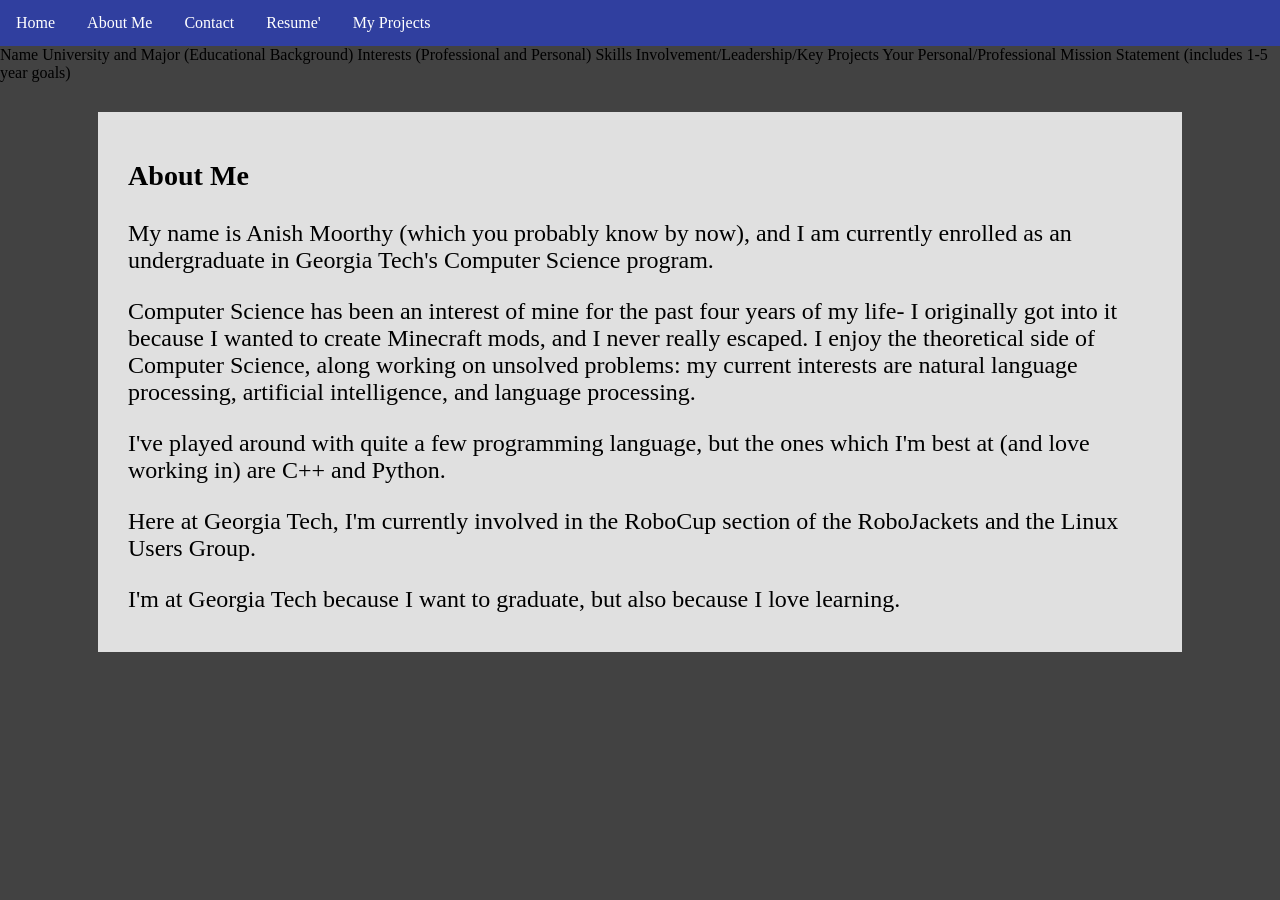
==== AboutMe.html @ 19df4eee "final?" ====
<!doctype html>
<html>
    <head>
        <link rel="stylesheet" type="text/css" href="style.css">
    </head>
	<body">
	  <div class = "navbar">
	    <ul>
	      <li> <a href="https://pipsqueaker.github.io"> Home </a> </li>
          <li> <a href="https://pipsqueaker.github.io/AboutMe.html"> About Me </a></li>
	      <li> <a href="https://pipsqueaker.github.io/ContactInfo.html"> Contact </a> </li>
          <li> <a href="https://pipsqueaker.github.io/Resume_AnishMoorthy.pdf"> Resume' </a> </li>
            <li><a href="https://pipsqueaker.github.io/MyProjects.html">My Projects</a></li>
	    </ul>
	  </navbar>

Name
University and Major (Educational Background)
Interests (Professional and Personal)
Skills 
Involvement/Leadership/Key Projects
Your Personal/Professional Mission Statement (includes 1-5 year goals)


	  <div class="bio_main">
        <div class="About_Me">
            <p><h3>About Me</h3></p>
            <p>My name is Anish Moorthy (which you probably know by now), and I am currently enrolled as an undergraduate in Georgia Tech's Computer Science program.</p><p>Computer Science has been an interest of mine for the past four years of my life- I originally got into it because I wanted to create Minecraft mods, and I never really escaped. I enjoy the theoretical side of Computer Science, along working on unsolved problems: my current interests are natural language processing, artificial intelligence, and language processing.</p><p>I've played around with quite a few programming language, but the ones which I'm best at (and love working in) are C++ and Python.</p><p>Here at Georgia Tech, I'm currently involved in the RoboCup section of the RoboJackets and the Linux Users Group.</p><p>I'm at Georgia Tech because I want to graduate, but also because I love learning. </p>
        </div>
	  </main>
	</body>
</html>
---- style.css ----
body {
    margin:0;
    background-color: #424242;
    height: 100%;
    font-family: roboto;
}
.main {
    font-size: 200%;
    margin: 20px;
    width: 80%;
    height: 100%;
    text-align: left;
    margin-left: auto;
    margin-right: auto;
    background-color: #E0E0E0;
}

#projects_main {
    font-size: 150%;
    margin: auto;
    margin-top: 30px;
    width: 80%;
    text-align: left;
    background-color: #E0E0E0;
    padding-top: 20px;
    padding-left: 30px;
    padding-right: 30px;
    padding-bottom: 15px;
}

#mainpagecontainer {
    position: relative;
    display: block;
    height: 100%;
    margin: 0 auto;
    margin-bottom: 0px;
    backgroud-color: #E0E0E0;
}

#in_image {
    position: absolute;
    font-size: 60%;
    top: 10px;
    left: 10px;
    background-color: rgba(255, 255, 255, .5);
    padding: 20px;
    width: 27%;
    height: 650px;
    float: left;
}
.bio_main {
    font-size: 150%;
    margin: auto;
    margin-top: 30px;
    width: 80%;
    text-align: left;
    background-color: #E0E0E0;
    padding-top: 20px;
    padding-left: 30px;
    padding-right: 30px;
    padding-bottom: 15px;
}
.main_contact {
    font-size: 200%;
    margin: auto;
    width: 80%;
    text-align: left;
    background-color: #E0E0E0;
    padding-left: 30px;
    padding-right: auto;
    padding-bottom: 15px;
}

#foomg {
    position: absolute;
    width: 95%;
    height: auto;
}

content {
    display: block;
    padding: 30px;
    font-size: 75%;
}

.ProUl {
    background-color: #E0E0E0;
    width: 95%;
    list-style-type: none;
    padding: 10px;
    padding-top: 0;
    margin 0 auto;
}

.ProUl a {
    color: red;
    display:inline;
    margin:0;
    padding:0;
}

.ProUl a:hover {
    background-color: #E0E0E0;
}
.ProUl a:active {
    background-color: #E0E0E0;
}
.ProjectListElement {
    background-color: white;    
    margin-top: 10px;
    position: relative;
    margin 0 auto;
    outline: black;
    width: 95%;
    height: 200px;
    padding: 10px;
}
.ProExIm {
    float: left;
    height: 100%;
}
.ProText {
    position: absolute;
    left: 350px;
    width: 650px;
    background-color: white;
    float: left;
    padding-left: 20px;
    padding-right: 5px;
    height: 92%;
}
.ProTitle {
    font-size: 100%;
}
.ProDesc {
    padding-top: 20px;
    font-size: 75%;
}

ul {
    list-style-type: none;
    margin: 0;
    padding: 0;
    overflow: hidden;
    background-color: #303f9f;
    top: 0;
    width: 100%;
}

li {
    float: left;
}

li a {
    display: block;
    color: white;
    text-align: center;
    padding: 14px 16px;
    text-decoration: none;
}

li a:hover:not(.active) {
    background-color: #1a237e;
}

.active {
    background-color: #0d47a1;
}
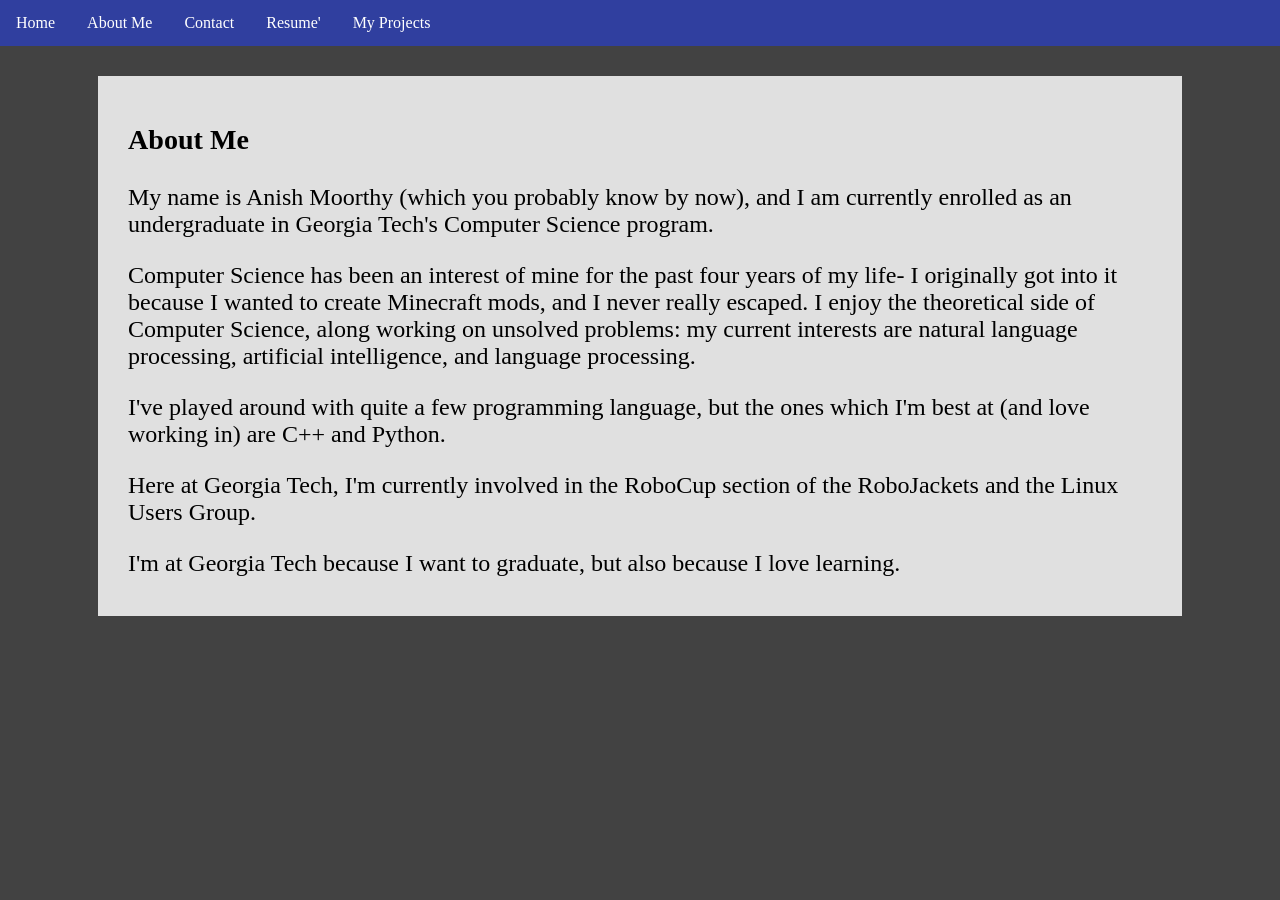
==== commit 5743425f: "Remove extra text in about me" ====
--- a/AboutMe.html
+++ b/AboutMe.html
@@ -13,15 +13,6 @@
             <li><a href="https://pipsqueaker.github.io/MyProjects.html">My Projects</a></li>
 	    </ul>
 	  </navbar>
-
-Name
-University and Major (Educational Background)
-Interests (Professional and Personal)
-Skills 
-Involvement/Leadership/Key Projects
-Your Personal/Professional Mission Statement (includes 1-5 year goals)
-
-
 	  <div class="bio_main">
         <div class="About_Me">
             <p><h3>About Me</h3></p>
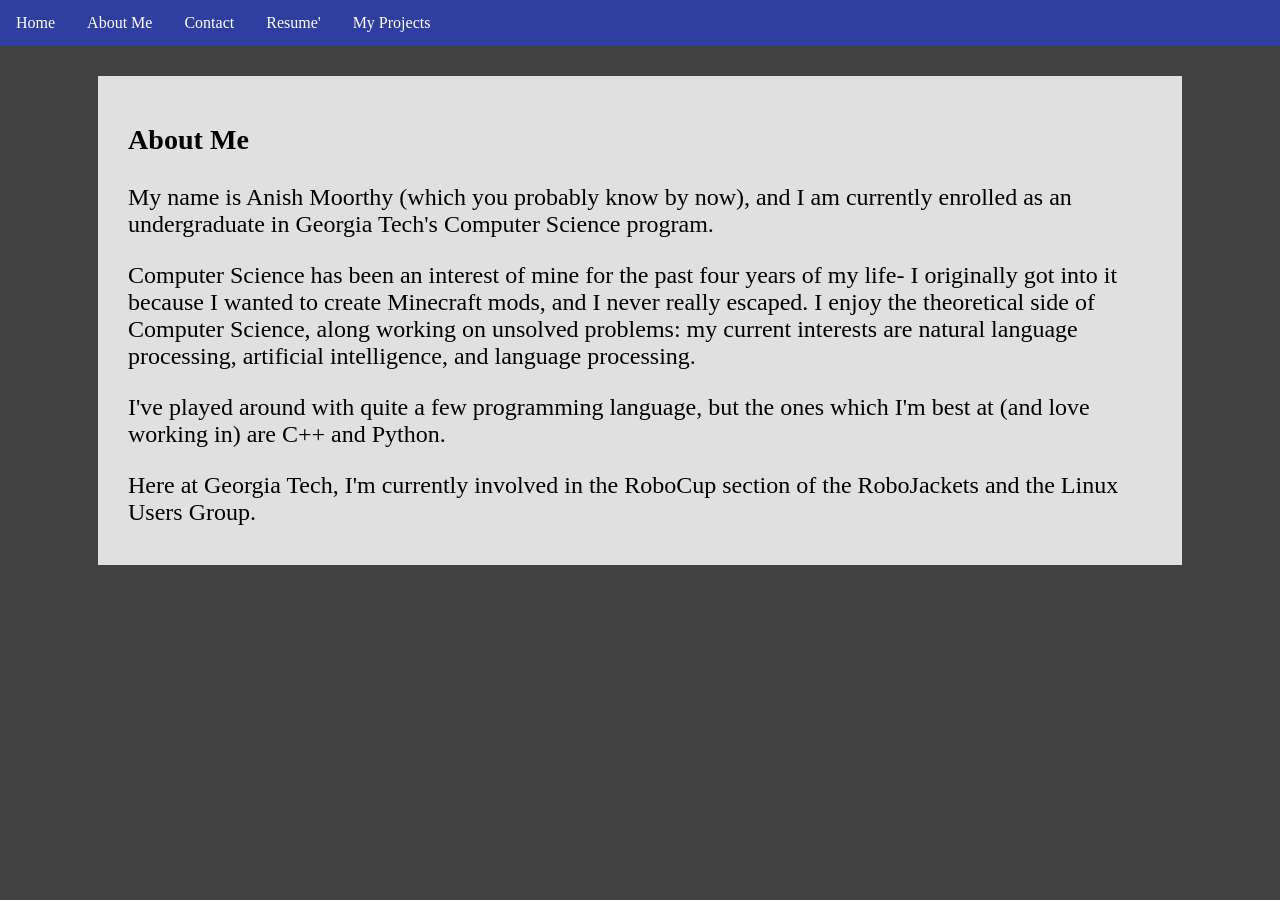
==== commit c6ef8d6f: "Remove mission statement" ====
--- a/AboutMe.html
+++ b/AboutMe.html
@@ -16,7 +16,7 @@
 	  <div class="bio_main">
         <div class="About_Me">
             <p><h3>About Me</h3></p>
-            <p>My name is Anish Moorthy (which you probably know by now), and I am currently enrolled as an undergraduate in Georgia Tech's Computer Science program.</p><p>Computer Science has been an interest of mine for the past four years of my life- I originally got into it because I wanted to create Minecraft mods, and I never really escaped. I enjoy the theoretical side of Computer Science, along working on unsolved problems: my current interests are natural language processing, artificial intelligence, and language processing.</p><p>I've played around with quite a few programming language, but the ones which I'm best at (and love working in) are C++ and Python.</p><p>Here at Georgia Tech, I'm currently involved in the RoboCup section of the RoboJackets and the Linux Users Group.</p><p>I'm at Georgia Tech because I want to graduate, but also because I love learning. </p>
+            <p>My name is Anish Moorthy (which you probably know by now), and I am currently enrolled as an undergraduate in Georgia Tech's Computer Science program.</p><p>Computer Science has been an interest of mine for the past four years of my life- I originally got into it because I wanted to create Minecraft mods, and I never really escaped. I enjoy the theoretical side of Computer Science, along working on unsolved problems: my current interests are natural language processing, artificial intelligence, and language processing.</p><p>I've played around with quite a few programming language, but the ones which I'm best at (and love working in) are C++ and Python.</p><p>Here at Georgia Tech, I'm currently involved in the RoboCup section of the RoboJackets and the Linux Users Group.</p><p> </p>
         </div>
 	  </main>
 	</body>
